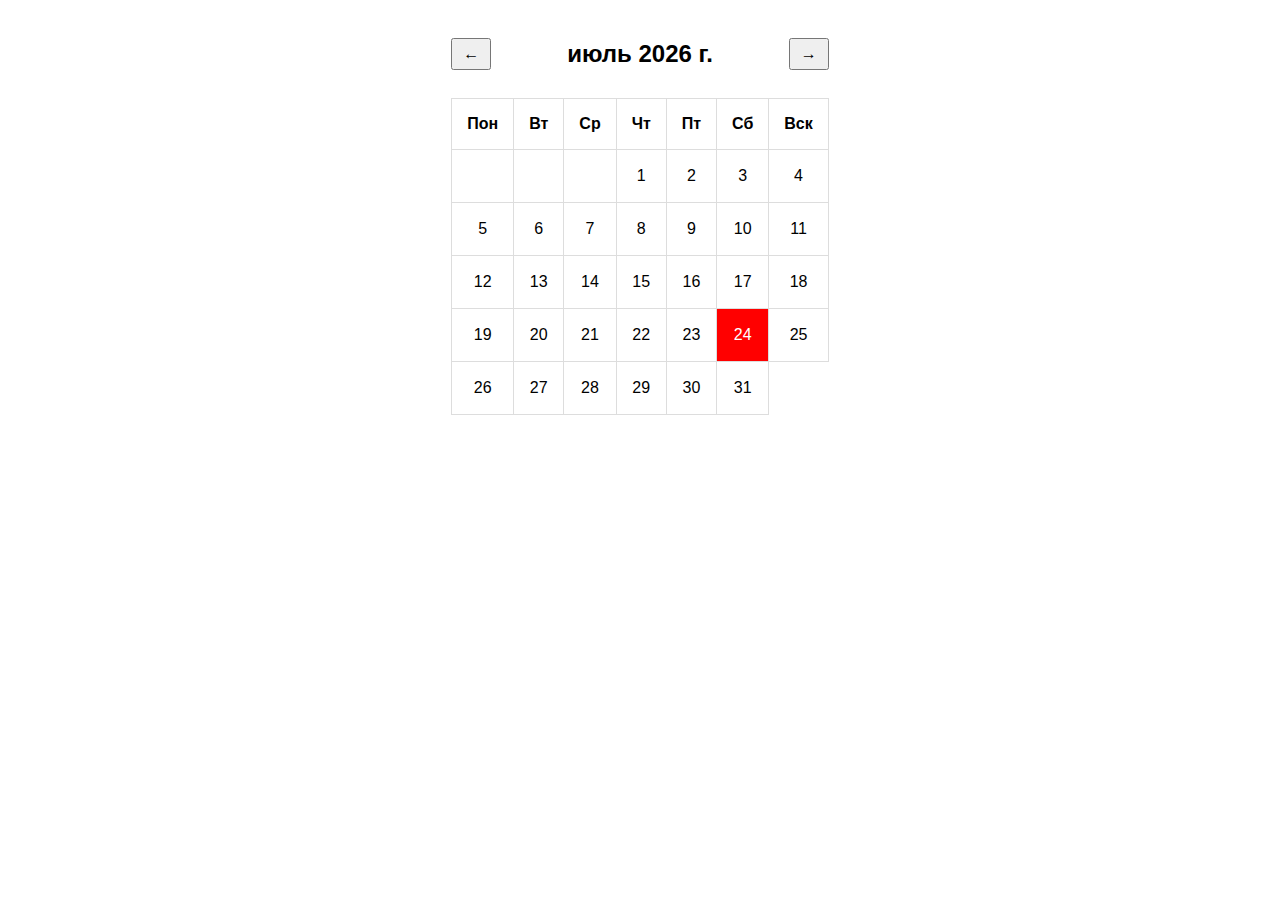
==== Лабораторные/Lab4/Site/index.html @ 76c8829c "добавлена 4 лаба" ====
<!DOCTYPE html>
<html lang="en">
<head>
  <meta charset="UTF-8">
  <meta name="viewport" content="width=device-width, initial-scale=1.0">
  <title>Интерактивный календарь</title>
  <link rel="stylesheet" href="main.css">
</head>
<body>
  <div class="calendar">
    <div class="header">
      <button id="prevMonth">&#8592;</button>
      <h2 id="monthYear"></h2>
      <button id="nextMonth">&#8594;</button>
    </div>
    <table id="calendarTable">
      <thead>
        <tr>
          <th>Пон</th>
          <th>Вт</th>
          <th>Ср</th>
          <th>Чт</th>
          <th>Пт</th>
          <th>Сб</th>
          <th>Вск</th>
        </tr>
      </thead>
      <tbody></tbody>
    </table>
  </div>
  <div class="todo-container" id="todoContainer" style="display: none;">
    <h3 id="selectedDate"></h3>
    <div id="todoList"></div>
    <input type="text" id="todoInput" placeholder="Задача...">
    <button id="addTodo">Добавить</button>
  </div>

  <script src="main.js"></script>
</body>
</html>
---- Лабораторные/Lab4/Site/main.css ----
body {
    font-family: Arial, sans-serif;
    display: flex;
    flex-direction: column;
    align-items: center;
    margin: 0;
    padding: 0;
}
.calendar {
    margin-top: 20px;
    text-align: center;
}
.header {
    display: flex;
    justify-content: space-between;
    align-items: center;
    margin-bottom: 10px;
}
.header button {
    padding: 5px 10px;
    font-size: 16px;
}
table {
    width: 100%;
    border-collapse: collapse;
}
th, td {
    width: 14.2%;
    height: 50px;
    text-align: center;
    border: 1px solid #ddd;
}
.today {
    background-color: red;
    color: white;
}
.has-todos {
    border: 2px solid blue;
}
.todo-container {
    margin-top: 20px;
    width: 300px;
    text-align: left;
    border: 1px solid #ddd;
    padding: 10px;
    border-radius: 5px;
    background-color: #f9f9f9;
}
.todo-container input {
    width: calc(100% - 30px);
    padding: 5px;
    margin-bottom: 10px;
}
.todo-container button {
    padding: 5px 10px;
}

th {
    padding: 0 15px 0 15px
}

#todoList{
    margin-bottom: 15px;
}
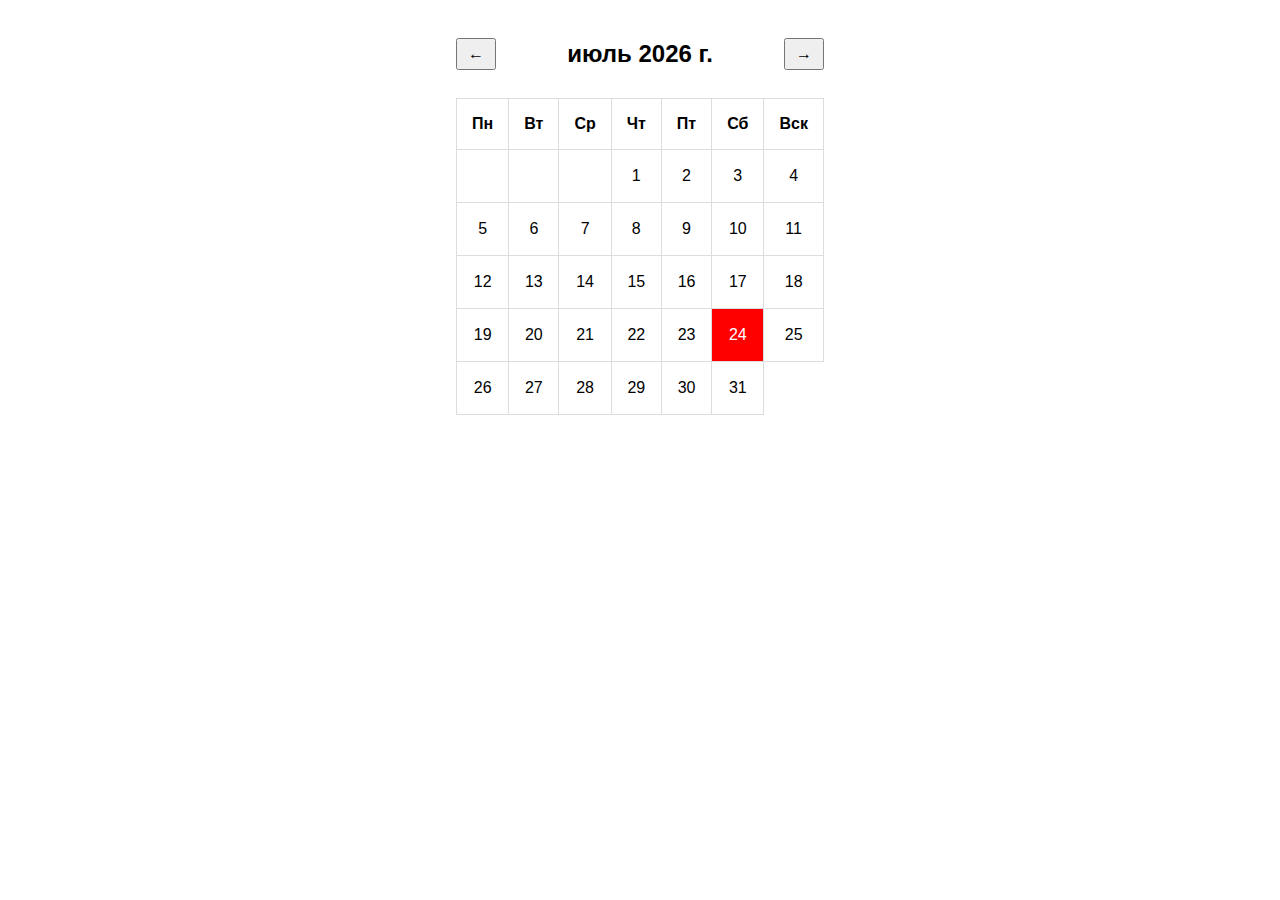
==== commit 28e4b9c0: "добавлена 4 лаба" ====
--- a/Лабораторные/Lab4/Site/index.html
+++ b/Лабораторные/Lab4/Site/index.html
@@ -16,7 +16,7 @@
     <table id="calendarTable">
       <thead>
         <tr>
-          <th>Пон</th>
+          <th>Пн</th>
           <th>Вт</th>
           <th>Ср</th>
           <th>Чт</th>
--- a/Лабораторные/Lab4/Site/main.css
+++ b/Лабораторные/Lab4/Site/main.css
@@ -29,6 +29,11 @@
     height: 50px;
     text-align: center;
     border: 1px solid #ddd;
+    cursor: pointer; /* Делает ячейки кликабельными */
+    transition: background-color 0.3s ease; /* Добавляет плавный переход */
+}
+td:hover {
+    background-color: #e0dada; /* Цвет при наведении */
 }
 .today {
     background-color: red;
